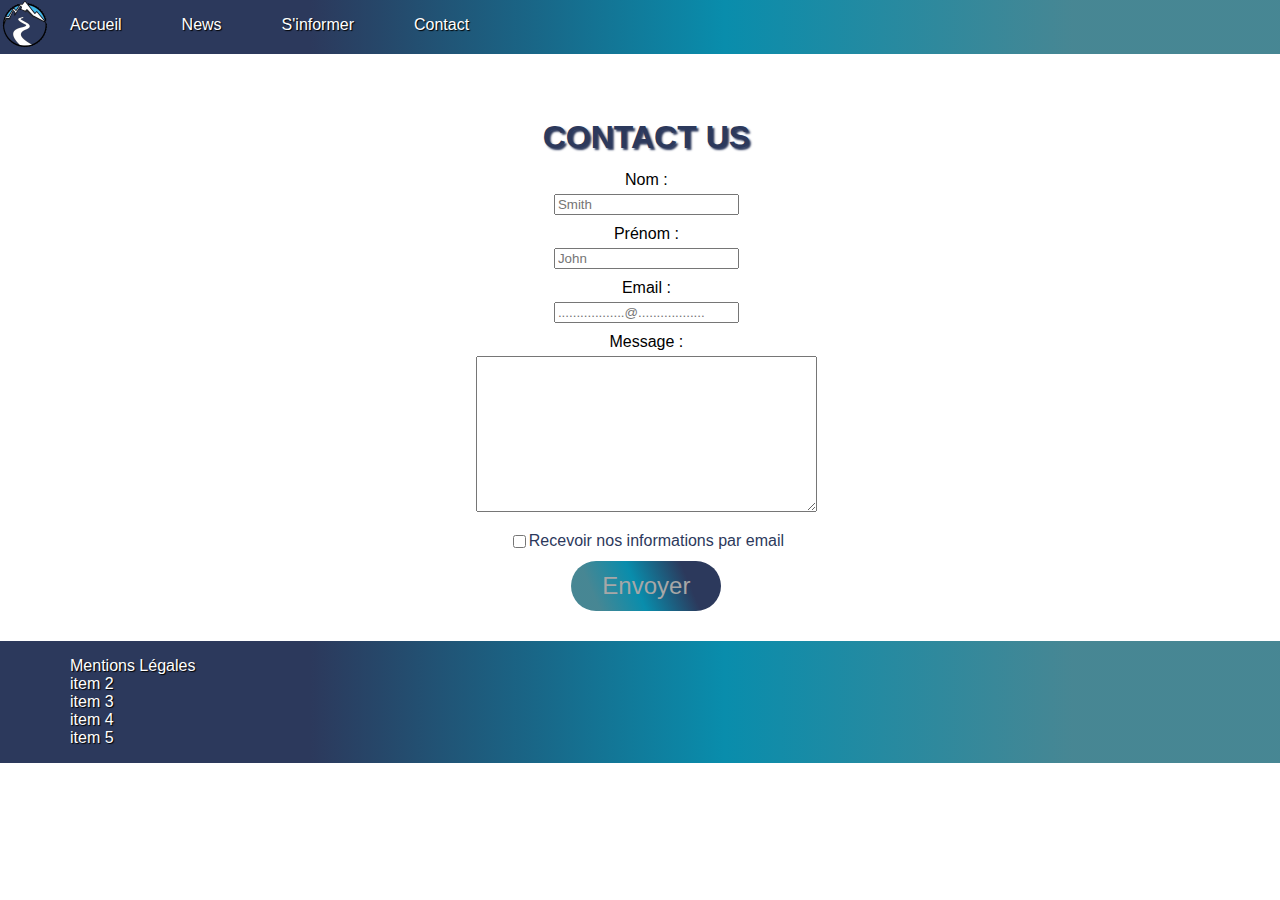
==== contact.html @ 4fa0b09c "ajout page accueil et contact" ====
<!DOCTYPE html>
<html lang="en">
<head>
    <link href="https://fr.allfont.net/allfont.css?fonts=coolvetica-regular" rel="stylesheet" type="text/css" />
    <link rel="stylesheet" href="assets/styles.css">
    <meta charset="UTF-8">
    <meta http-equiv="X-UA-Compatible" content="IE=edge">
    <meta name="viewport" content="width=device-width, initial-scale=1.0">
    <title>Contact Us</title>
</head>
<body>
    <nav id="navigator">
        <a href="index.html"><img class="logo" src="assets/img/logo_base_color.png" alt="logo"></a>
        <ul class="menu">
          <li><a href="index.html">Accueil</a></li>
          <li><a href="#">News</a></li>
          <li><a href="#">S'informer</a></li>
          <li><a href="#">Contact</a></li>
        </ul>
      </nav>
        <div id="titre">
            <h1>CONTACT US</h1>
        </div>
    
      <form action="" methode="post">
          <div class="formContact">
              <label for="Nom" class="label">Nom :</label>
              <input type="text" id="Nom" name="Nom" placeholder="Smith">
              
              <label for="Prenom" class="label">Prénom :</label>
              <input type="text" id="Prenom" name="Prenom" placeholder="John">
              
              <label for="Email" class="label">Email :</label>
              <input type="email" id="mail" name="email" placeholder="..................@..................">
              
              <label for="Message" class="label">Message :</label>
              <textarea name="Message" id="MessageContact" cols="40" rows="10"></textarea>
            
              <div class="valNewsLetter">
                <input type="checkbox" id="newsLetter" name="newsLetter">
                <label for="newsLetter" id="labelNewsLetter">Recevoir nos informations par email</label>
              </div>

            <div class="buttonContact">
                <button type="submit" class="styleButton"><a>Envoyer</a></button>
            </div>
          </div>
      </form>
      
      <footer id="footer">
        <ul>
          <li><a href="">Mentions Légales</a></li>
          <li><a href="">item 2</a></li>
          <li><a href="">item 3</a></li>
          <li><a href="">item 4</a></li>
          <li><a href="">item 5</a></li>
        </ul>
      </footer>
    <script src="index.js" defer></script>
</body>
</html>
---- assets/styles.css ----
/*------------------ Barre nav -----------------*/
body{
    font-family: 'Coolvetica-Regular', arial;
    width: 101vw;
    overflow-x : hidden;
    margin: 0 0;
    background-color: transparent;
    

}

.header {
}

#navigator {
    display: flex;
    padding: 0;
    background: linear-gradient(90deg,
     rgba(44,57,92,1) 24%,
     rgba(9,141,172,1) 56%,
     rgba(0,88,106,0.72) 83%);
    color: white;
    width: 100%;
    
}
.logo {
    max-width: 50px;
}
.menu{
    display: flex;
    width: 100%;
    vertical-align: center;
    position: absolute;
    margin-bottom: 20px;
}
#navigator li {
    flex-direction: column;
    list-style-type: none;
    display: block;
    color: white;
    text-shadow:  1px 1px 1px black ;
    
    }

#navigator li a {
    color: white;
    text-decoration: none;
    margin: 0px 30px 0 30px;
    
}
#navigator li :hover {
color: rgb(80, 80, 80);
}

/* --------------------haut de page----------------------- */


.slider {
width: 100%;
max-height: 70vh;
object-fit: cover;
}

.carousel {
    display: block;
    padding: 0;
    margin: 0;
}

.titreScandinavia{
    display: flex;
    width: 200px;
    background-color: #5C3232;
    opacity: 65%;
    padding: 5px;
    padding-left: 15px;
    margin: 0;
    position: absolute;
    color: white;
    border-radius: 15px;
    }

    .title{
        position: relative;
        display: flex;
        justify-content: center;
        align-items: center;

    }

    /* 
    --------------Informations----------------------
    
    
    */

    .titrePage{
        display : flex;
        justify-content: center;

    }
    #TitrePageAccueil{
        display: flex;
        justify-content: center;
        width: auto;
        align-items: center;
        color: #2C395C;
        text-shadow:  1px 1px 1px rgb(167, 167, 167);
        font-size:xx-large ;
    }
/* ----------------Blocks pays----------------------- */
.container {
    display: flex;
    height : 290px;
    width : 100%;
    background: rgb(44,57,92);
    background: linear-gradient(247deg, rgba(44,57,92,1) 24%, rgba(9,141,172,1) 56%, rgba(0,88,106,0.72) 83%);

    justify-content: center;
}

.blockPays {
    display: flex;
    justify-content: center;
    padding: 20px 20px 10px 20px;
    height: 300px;
    width : 200px;
   
}

.imgBlock{
    justify-content: space-around;
    height: 250px;
    width: 100%;
    object-fit: cover;
}
/* --------------------blocks activité/ transports/ logements----------------------- */
    
  
 
 

  .blocks {
    display: flex;
    flex-direction: row;
    height: 260px;
    justify-content: center;
    margin: 20px auto 300px auto;
    align-content: center;
  }

  .blockinet {
    display: inline-block;
    flex-direction: row;
    justify-content: space-around;
    height: 500px;
    width: 250px;
    margin: 20px 30px 20px 20px;
    box-shadow: 2px 2px 2px 2px rgb(156, 156, 156);
    border-radius: 10px;
    padding : auto 5px auto 5px;
    background-color: rgb(243, 243, 243);
    padding : auto 20px;
  }

  .titreCarte{
    text-align: center;
    color: #2C395C;
  }

  .imgCarte{
      width : 100%;
      border-radius: 2px solid grey;
      
      
  }

  .buttonCarte{
      display: flex;
    background-color: #0C9BE3;
    border-radius: 20px;
    color: white;
    width: 150px;
    height: 30px;
    margin: auto;
    padding-top: 10px;
    border : none;
    justify-content: center;
    box-shadow: 1px 1px 1px grey;
    text-shadow: 1px 1px 1px grey;
  }

  .paragCarte {
      display: flex;
      text-align: center;
      justify-content: center;
      color: #2C395C;
      text-shadow: 1px 1px 1px rgb(197, 196, 196); 
      
  }

/* ------------------reservation---------------- */
  .panelPic {
    display: flex;
    flex-direction: row;
    justify-content: center;
    width: auto;
    flex-direction: column;
    align-items: center;
    padding: 20px auto 20px auto;
    height: 250px;
    background: rgb(44,57,92);
    background: linear-gradient(247deg, rgba(44,57,92,1) 24%, rgba(9,141,172,1) 56%, rgba(0,88,106,0.72) 83%);
    margin-top: 20px;
  }

  .imgReservation {
    display: flex;
    flex-direction: row;
    justify-content: center;
    width: auto;
    height : 180px;
    border-radius: 20px;
    margin: 10px auto;
    align-items: center;
  }
  
  .imgClique{
      display: flex;
      width: 50px;
  }
  
  .btnReservation {
      display: flex;
    justify-self: center;
    margin : 20px auto;
    display: flex;
    background-color:#2C395C;
    border-radius: 20px;
    width: 150px;
    height: 50px;
    padding-top: 10px;
    border : none;
    box-shadow: 1px 1px 1px grey;
    text-shadow: 1px 1px 1px grey;
  }
  
  .btnReservation a {
    text-decoration: none;
    color: white;
  }
/* ---------------footer----------------- */

  #footer {
    display: flex;
    padding: 0;
    background: rgb(44,57,92);
background: linear-gradient(90deg, rgba(44,57,92,1) 24%, rgba(9,141,172,1) 56%, rgba(0,88,106,0.72) 83%);
    color: white;
    width: 100%;
  }

  #footer li {
    flex-direction: column;
    list-style-type: none;
    display: block;
    color: white;
    text-shadow:  1px 1px 1px black ;
  }
  
  #footer li a {
    color: white;
    text-decoration: none;
    margin: 0px 30px 0 30px;
  }
  #footer li a:hover {
      color:rgb(0, 176, 189)
  }
  
  
  
    /* page contact */

    #titre{
        display: flex;
        justify-self: center;
        padding-top: 20px;
    }
    h1{
        margin : 5vh auto 15px auto;
        flex-direction: row;
        width: 300px;
        text-align: center;
        align-items: center;
        color : #2C395C;
        text-shadow:  2px 2px 2px #2C395C;
    }

    .MessageContact {
        display: flex;
        justify-content: center;
        align-items: center;
        flex-direction: row;
        
    }

    #Nom{
        display: block;
        flex-direction: row;
        justify-content: center;
        margin: 0px auto 10px auto;
    }
    #labelNom {
        display: block;
        flex-direction: row;
        justify-content: center;
        margin: 0px auto 10px auto;
    
    }

    #Prenom{
        display: block;
        flex-direction: row;
        justify-content: center;
        margin: 0px auto 10px auto;
    }

    #mail{
        display: block;
        flex-direction: row;
        justify-content: center;
        margin: 0px auto 10px auto;
    }

    #MessageContact{
        display: block;
        flex-direction: row;
        justify-content: center;
        margin: 0px auto 10px auto;
    }

    .valNewsLetter{
    display: flex;
    justify-content: center;
    margin-top: 20px;
    }

    #newsLetter {
        display: block;
        flex-direction: row;
        justify-content: center;
    }

    #labelNewsLetter{
        color: #2C395C;
    }

    .formContact {
        margin-bottom: 30px;
    }
    
    .label {
        display: flex;
        text-align: center;
        justify-content: center;
        padding-bottom: 5px;
    }

    .buttonContact {
        display: flex;
        justify-content: center;
        padding-top: 10px;
    }

    .styleButton{
        background: rgb(44,57,92);
        background: linear-gradient(247deg, rgba(44,57,92,1) 24%, rgba(9,141,172,1) 56%, rgba(0,88,106,0.72) 83%);        border-radius: 25px;
        width: 150px;
        height: 50px;
        border : none;
        font-size: x-large ;
        color:rgb(167, 167, 167)
    }

    .styleButton :hover {
        color: rgb(255, 255, 255);
    }
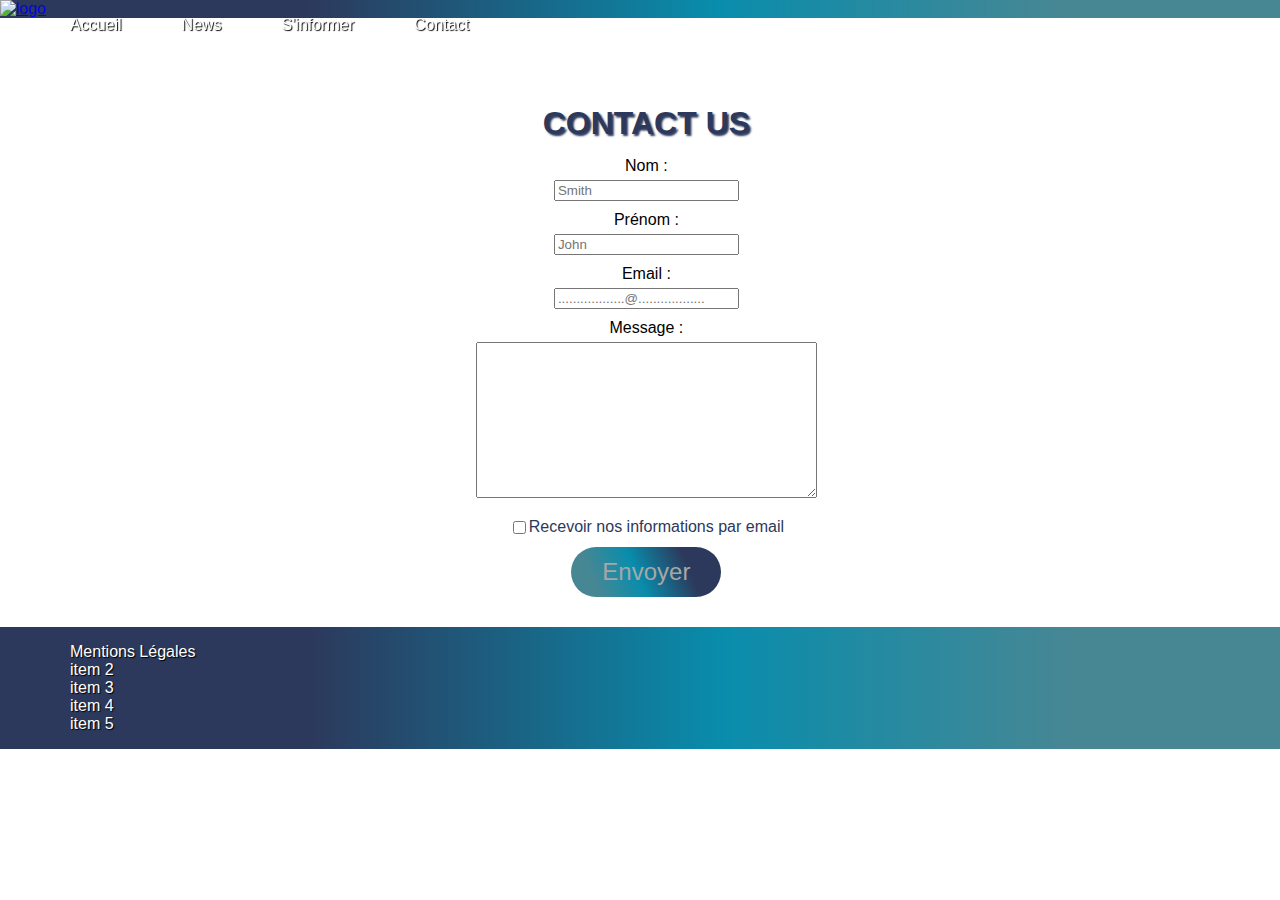
==== commit 9b7af697: "on arrange tout" ====
--- a/contact.html
+++ b/contact.html
@@ -2,7 +2,7 @@
 <html lang="en">
 <head>
     <link href="https://fr.allfont.net/allfont.css?fonts=coolvetica-regular" rel="stylesheet" type="text/css" />
-    <link rel="stylesheet" href="assets/styles.css">
+    <link rel="stylesheet" href="assets/contact.css">
     <meta charset="UTF-8">
     <meta http-equiv="X-UA-Compatible" content="IE=edge">
     <meta name="viewport" content="width=device-width, initial-scale=1.0">
--- a/assets/contact.css
+++ b/assets/contact.css
@@ -0,0 +1,195 @@
+   /* ------------------Nav------------------  */
+   
+   
+   body{
+        font-family: 'Coolvetica-Regular', arial;
+        width: 101vw;
+        overflow-x : hidden;
+        margin: 0 0;
+        background-color: transparent;
+        
+    
+    }
+    
+    .header {
+    }
+    
+    #navigator {
+        display: flex;
+        padding: 0;
+        background: linear-gradient(90deg,
+         rgba(44,57,92,1) 24%,
+         rgba(9,141,172,1) 56%,
+         rgba(0,88,106,0.72) 83%);
+        color: white;
+        width: 100%;
+        z-index: 999;
+        position: fixed;
+    }
+    .logo {
+        max-width: 50px;
+    }
+    .menu{
+        display: flex;
+        width: 100%;
+        vertical-align: center;
+        position: absolute;
+        margin-bottom: 20px;
+    }
+    #navigator li {
+        flex-direction: column;
+        list-style-type: none;
+        display: block;
+        color: white;
+        text-shadow:  1px 1px 1px black ;
+        
+        }
+    
+    #navigator li a {
+        color: white;
+        text-decoration: none;
+        margin: 0px 30px 0 30px;
+        
+    }
+    #navigator li :hover {
+    color: rgb(80, 80, 80);
+    }
+    
+    
+    
+    /* page contact */
+
+    #titre{
+        display: flex;
+        justify-self: center;
+        padding-top: 20px;
+    }
+    h1{
+        margin : 5vh auto 15px auto;
+        flex-direction: row;
+        width: 300px;
+        text-align: center;
+        align-items: center;
+        color : #2C395C;
+        text-shadow:  2px 2px 2px #2C395C;
+        padding-top: 40px;
+    }
+
+    .MessageContact {
+        display: flex;
+        justify-content: center;
+        align-items: center;
+        flex-direction: row;
+        
+    }
+
+    #Nom{
+        display: block;
+        flex-direction: row;
+        justify-content: center;
+        margin: 0px auto 10px auto;
+    }
+    #labelNom {
+        display: block;
+        flex-direction: row;
+        justify-content: center;
+        margin: 0px auto 10px auto;
+    
+    }
+
+    #Prenom{
+        display: block;
+        flex-direction: row;
+        justify-content: center;
+       margin: 0px auto 10px auto;
+    }
+
+    #mail{
+        display: block;
+        flex-direction: row;
+        justify-content: center;
+        margin: 0px auto 10px auto;
+    }
+
+    #MessageContact{
+        display: block;
+        flex-direction: row;
+        justify-content: center;
+        margin: 0px auto 10px auto;
+    }
+
+    .valNewsLetter{
+    display: flex;
+    justify-content: center;
+    margin-top: 20px;
+    }
+
+    #newsLetter {
+        display: block;
+        flex-direction: row;
+        justify-content: center;
+    }
+
+    #labelNewsLetter{
+        color: #2C395C;
+    }
+
+    .formContact {
+        margin-bottom: 30px;
+    }
+    
+    .label {
+        display: flex;
+        text-align: center;
+        justify-content: center;
+        padding-bottom: 5px;
+    }
+
+    .buttonContact {
+        display: flex;
+        justify-content: center;
+        padding-top: 10px;
+    }
+
+    .styleButton{
+        background: rgb(44,57,92);
+        background: linear-gradient(247deg, rgba(44,57,92,1) 24%, rgba(9,141,172,1) 56%, rgba(0,88,106,0.72) 83%);        border-radius: 25px;
+        width: 150px;
+        height: 50px;
+        border : none;
+        font-size: x-large ;
+        color:rgb(167, 167, 167)
+    }
+
+    .styleButton :hover {
+        color: rgb(255, 255, 255);
+    }
+
+    /* ------------------footer------------------- */
+
+    #footer {
+        display: flex;
+        padding: 0;
+        background: rgb(44,57,92);
+    background: linear-gradient(90deg, rgba(44,57,92,1) 24%, rgba(9,141,172,1) 56%, rgba(0,88,106,0.72) 83%);
+        color: white;
+        width: 100%;
+      }
+    
+      #footer li {
+        flex-direction: column;
+        list-style-type: none;
+        display: block;
+        color: white;
+        text-shadow:  1px 1px 1px black ;
+      }
+      
+      #footer li a {
+        color: white;
+        text-decoration: none;
+        margin: 0px 30px 0 30px;
+      }
+      #footer li a:hover {
+          color:rgb(0, 176, 189)
+      }
+      